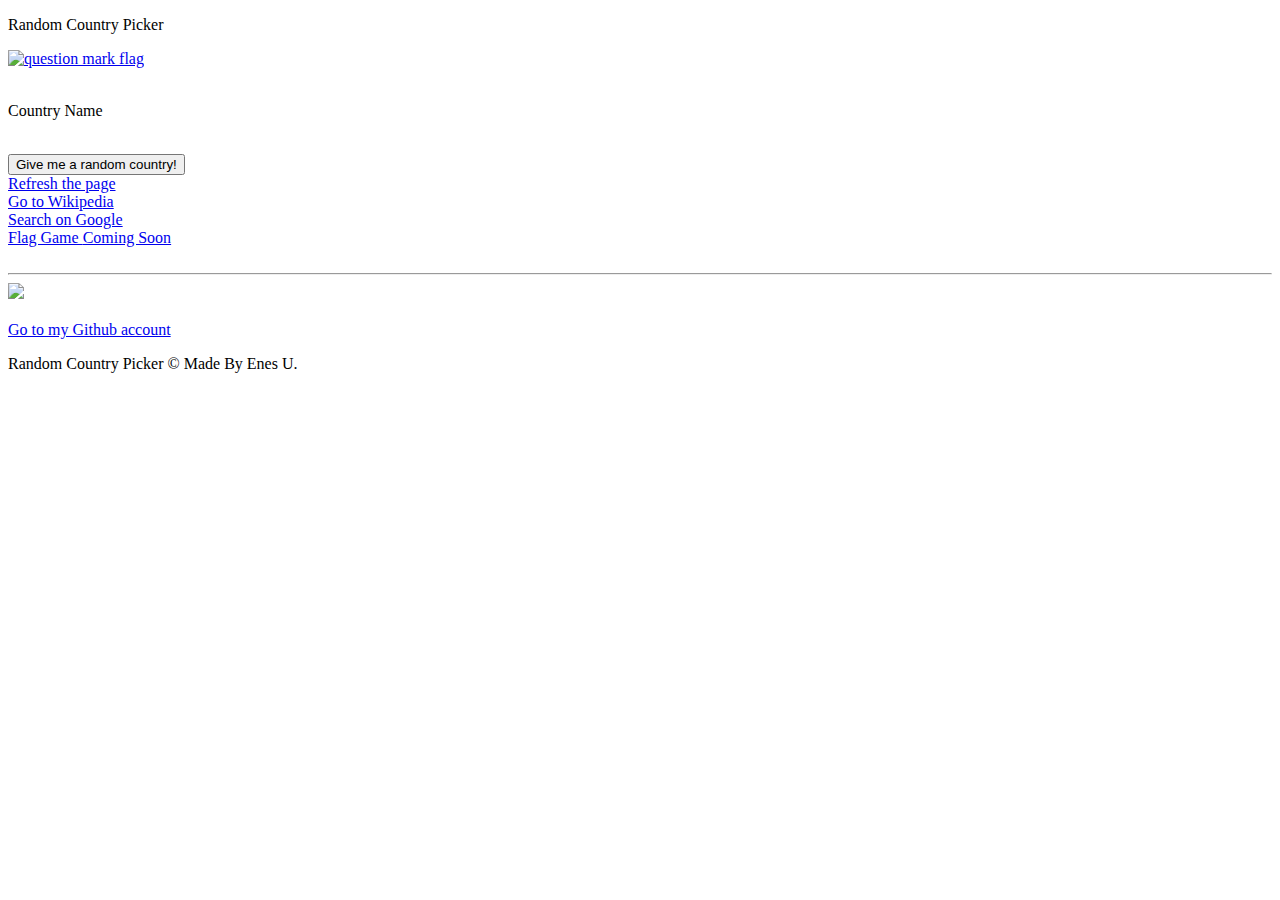
==== index.html @ c2ea5bbb "Update index.html" ====
<!DOCTYPE html>
<html lang="en">

<head>
    <meta charset="UTF-8">
    <title>Country Picker</title>
    <link rel="shortcut icon" href="https://cdn0.iconfinder.com/data/icons/peace-not-war/32/planet_earth_heart_love_world_peace-512.png" />
    <link href="https://cdn.jsdelivr.net/npm/bootstrap@5.1.0/dist/css/bootstrap.min.css" rel="stylesheet"
        integrity="sha384-KyZXEAg3QhqLMpG8r+8fhAXLRk2vvoC2f3B09zVXn8CA5QIVfZOJ3BCsw2P0p/We" crossorigin="anonymous">
    <link rel="preconnect" href="https://fonts.googleapis.com">
    <link rel="preconnect" href="https://fonts.gstatic.com" crossorigin>
    <link
        href="https://fonts.googleapis.com/css2?family=Kaisei+Tokumin:wght@500&family=Michroma&family=Urbanist:ital,wght@0,100;0,200;0,300;0,400;0,500;0,600;0,700;0,800;0,900;1,100;1,200;1,300;1,400;1,500;1,600;1,700;1,800;1,900&display=swap"
        rel="stylesheet">
    <link rel="stylesheet" href="style.css">
    <script src="country_picker.js"></script>
</head>

<body>
    <div class="container">
        <div class="row ">
            <p class="h1 header justify-content-center"> Random Country Picker </p>
        </div>
        <div class="row justify-content-center">
            <div class=" col-lg-6">
                <a class="" href="index.html">
                    <img id="flag" class="img-fluid border border-3"
                        src="https://img.freepik.com/free-vector/earth-map-countries_1284-34068.jpg?w=1480&t=st=1664319242~exp=1664319842~hmac=0b2d3ecfec1433767c5f104b86e1f6309afdbf9452048529d58ec294e975b752"
                        alt="question mark flag">
                </a>
            </div>
        </div>
        <br>
        <div class="row justify-content-center">
            <p id="country-name" class="h4 text-center "> Country Name</p>
        </div>
        <br>
        <div class="row justify-content-center">
            <button onclick="randomCountry()" type="button" id="random_button" class=" btn btn-warning btn-sm col-lg-6 "> Give me a random country! </button>
        </div>
        <div class="row justify-content-center mt-2 ">
            <a href="index.html" type="button" id="refresh_button" class=" btn btn-success btn-sm col-lg-6  ">
                Refresh the page </a>
        </div>
        <div class="row justify-content-center mt-2 ">
            <a href="https://www.wikipedia.org/" type="button" id="info_button" target="blank"
                class=" btn btn-primary btn-sm col-lg-6"> Go to Wikipedia </a>
        </div>
        <div class="row justify-content-center mt-2">
            <a href="https://www.google.com/" type="button" id="google_search" target="blank"
                class="main-button btn btn-secondary btn-sm col-lg-6"> Search on Google </a>
        </div>
    <footer class="mt-4">
        <div class="container">
            <div class="row justify-content-center mt-2">
                <a href="flag_game.html" type="button" id="flag_game" 
                    class="main-button btn btn-danger btn-sm col-lg-6 disabled"> Flag Game <span class="badge bg-dark">
                        Coming Soon</span> </a>
            </div>
        </div>
        <br>
        <hr>
        <div class="container">
    </footer>
     <div class="row justify-content-center">
         
         <a class="col-lg-6 text-center" type="button" href="https://www.buymeacoffee.com/menesuygun"><img src="https://img.buymeacoffee.com/button-api/?text=Like this? Buy me a coffee!&emoji=&slug=menesuygun&button_colour=FFDD00&font_colour=000000&font_family=Cookie&outline_colour=000000&coffee_colour=ffffff" /></a>
     </div>
     <br>
    <div class="row justify-content-center mt-2">
       
    <a href="https://github.com/menesuygun" type="button" id="github_button" target="_blank"
                class=" btn btn-info btn-sm col-lg-6">  Go to my Github account </a>  </p>
     </div> 
          <div class="row justify-content-center">
       
        <p class="col-lg-6 text-center"> Random Country Picker &copy Made By Enes U. </p>
        <br>
     </div>   
     </div>
    
    <script src="https://cdn.jsdelivr.net/npm/bootstrap@5.1.3/dist/js/bootstrap.bundle.min.js"
        integrity="sha384-ka7Sk0Gln4gmtz2MlQnikT1wXgYsOg+OMhuP+IlRH9sENBO0LRn5q+8nbTov4+1p"
        crossorigin="anonymous"></script>
</body>

</html>
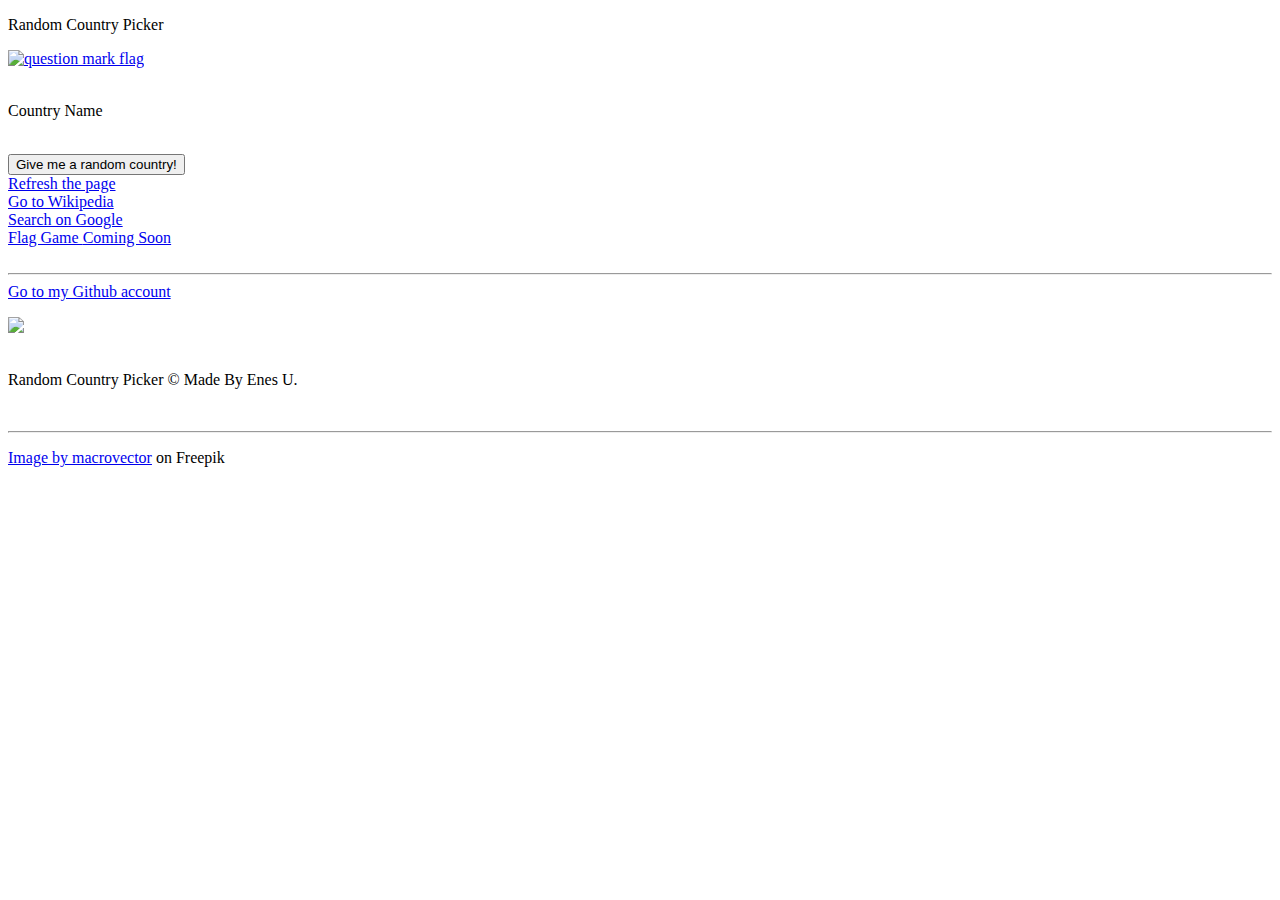
==== commit 7cfc345b: "Update index.html" ====
--- a/index.html
+++ b/index.html
@@ -50,31 +50,38 @@
             <a href="https://www.google.com/" type="button" id="google_search" target="blank"
                 class="main-button btn btn-secondary btn-sm col-lg-6"> Search on Google </a>
         </div>
-    <footer class="mt-4">
-        <div class="container">
-            <div class="row justify-content-center mt-2">
+         <div class="row justify-content-center mt-2">
                 <a href="flag_game.html" type="button" id="flag_game" 
                     class="main-button btn btn-danger btn-sm col-lg-6 disabled"> Flag Game <span class="badge bg-dark">
                         Coming Soon</span> </a>
-            </div>
-        </div>
+              </div>
+         </div>
+    <footer class="mt-4">
         <br>
         <hr>
         <div class="container">
     </footer>
+          <div class="row justify-content-center mt-2">
+       
+    <a href="https://github.com/menesuygun" type="button" id="github_button" target="_blank"
+                class=" btn btn-info btn-sm col-lg-6">  Go to my Github account </a>  </p>
+     </div> 
      <div class="row justify-content-center">
          
          <a class="col-lg-6 text-center" type="button" href="https://www.buymeacoffee.com/menesuygun"><img src="https://img.buymeacoffee.com/button-api/?text=Like this? Buy me a coffee!&emoji=&slug=menesuygun&button_colour=FFDD00&font_colour=000000&font_family=Cookie&outline_colour=000000&coffee_colour=ffffff" /></a>
      </div>
      <br>
-    <div class="row justify-content-center mt-2">
-       
-    <a href="https://github.com/menesuygun" type="button" id="github_button" target="_blank"
-                class=" btn btn-info btn-sm col-lg-6">  Go to my Github account </a>  </p>
-     </div> 
           <div class="row justify-content-center">
        
         <p class="col-lg-6 text-center"> Random Country Picker &copy Made By Enes U. </p>
+        <br>
+     </div>   
+        <hr>
+          <div class="row justify-content-center">
+       
+        <p class="col-lg-6 text-center">
+            <a href="https://www.freepik.com/free-vector/earth-map-countries_9386667.htm#query=countries&position=1&from_view=search">Image by macrovector</a> on Freepik 
+        </p>
         <br>
      </div>   
      </div>
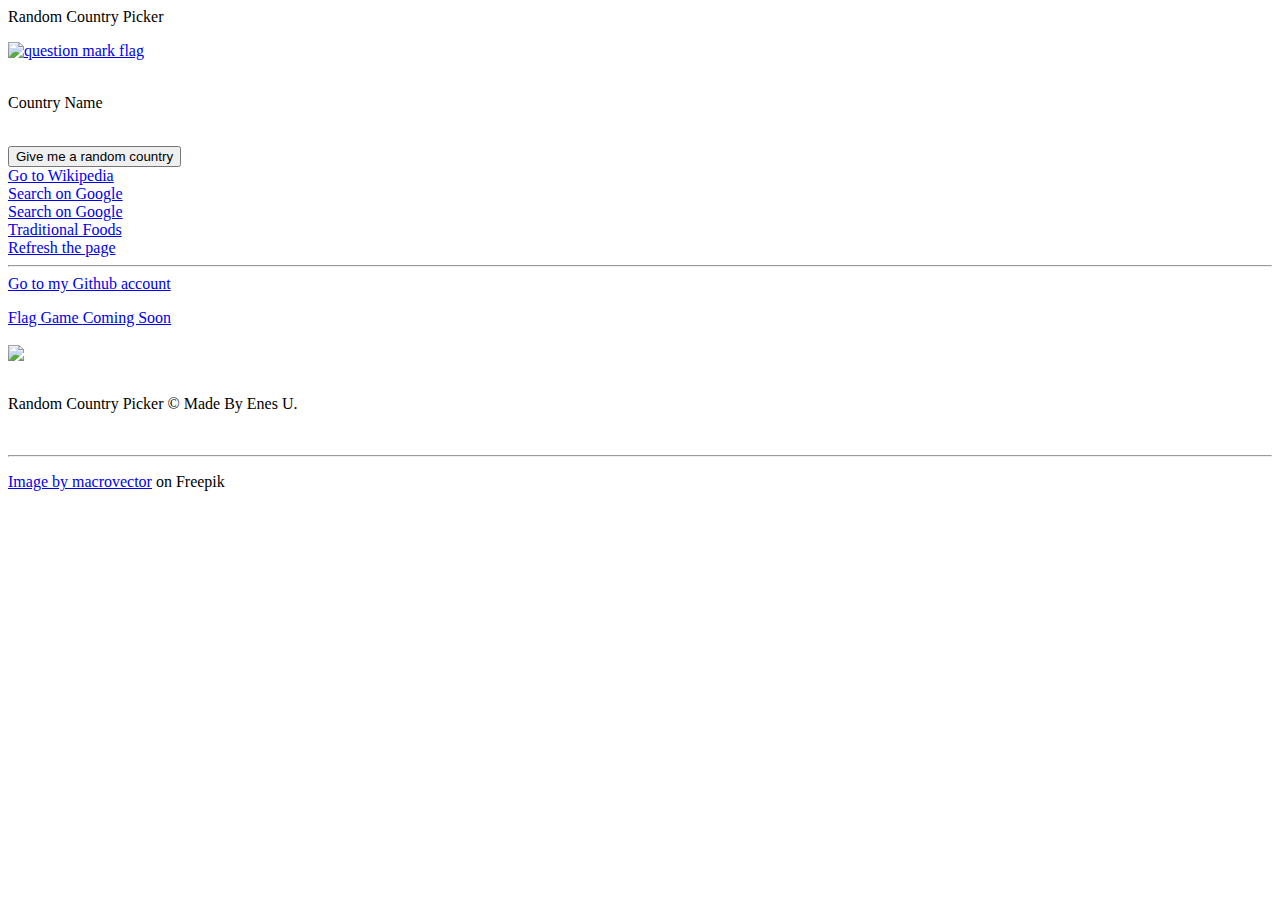
==== commit f9aba144: "Update index.html" ====
--- a/index.html
+++ b/index.html
@@ -1,28 +1,11 @@
-<!DOCTYPE html>
-<html lang="en">
-
-<head>
-    <meta charset="UTF-8">
-    <title>Country Picker</title>
-    <link rel="shortcut icon" href="https://cdn0.iconfinder.com/data/icons/peace-not-war/32/planet_earth_heart_love_world_peace-512.png" />
-    <link href="https://cdn.jsdelivr.net/npm/bootstrap@5.1.0/dist/css/bootstrap.min.css" rel="stylesheet"
-        integrity="sha384-KyZXEAg3QhqLMpG8r+8fhAXLRk2vvoC2f3B09zVXn8CA5QIVfZOJ3BCsw2P0p/We" crossorigin="anonymous">
-    <link rel="preconnect" href="https://fonts.googleapis.com">
-    <link rel="preconnect" href="https://fonts.gstatic.com" crossorigin>
-    <link
-        href="https://fonts.googleapis.com/css2?family=Kaisei+Tokumin:wght@500&family=Michroma&family=Urbanist:ital,wght@0,100;0,200;0,300;0,400;0,500;0,600;0,700;0,800;0,900;1,100;1,200;1,300;1,400;1,500;1,600;1,700;1,800;1,900&display=swap"
-        rel="stylesheet">
-    <link rel="stylesheet" href="style.css">
-    <script src="country_picker.js"></script>
-</head>
 
 <body>
-    <div class="container">
-        <div class="row ">
-            <p class="h1 header justify-content-center"> Random Country Picker </p>
+    <div class="container-fluid">
+        <div class="row justify-content-center">
+            <p class="h1 header "> Random Country Picker </p>
         </div>
-        <div class="row justify-content-center">
-            <div class=" col-lg-6">
+        <div class="row justify-content-center flag">
+            <div class=" col-lg-4">
                 <a class="" href="index.html">
                     <img id="flag" class="img-fluid border border-3"
                         src="https://img.freepik.com/free-vector/earth-map-countries_1284-34068.jpg?w=1480&t=st=1664319242~exp=1664319842~hmac=0b2d3ecfec1433767c5f104b86e1f6309afdbf9452048529d58ec294e975b752"
@@ -36,59 +19,68 @@
         </div>
         <br>
         <div class="row justify-content-center">
-            <button onclick="randomCountry()" type="button" id="random_button" class=" btn btn-warning btn-sm col-lg-6 "> Give me a random country! </button>
-        </div>
-        <div class="row justify-content-center mt-2 ">
-            <a href="index.html" type="button" id="refresh_button" class=" btn btn-success btn-sm col-lg-6  ">
-                Refresh the page </a>
+            <button onclick="randomCountry()" type="button" id="random_button"
+                class=" btn btn-warning btn-lg col-lg-4 "> Give me a random country </button>
         </div>
         <div class="row justify-content-center mt-2 ">
             <a href="https://www.wikipedia.org/" type="button" id="info_button" target="blank"
-                class=" btn btn-primary btn-sm col-lg-6"> Go to Wikipedia </a>
+                class=" btn btn-primary btn-lg col-lg-4"> Go to Wikipedia </a>
         </div>
         <div class="row justify-content-center mt-2">
             <a href="https://www.google.com/" type="button" id="google_search" target="blank"
-                class="main-button btn btn-secondary btn-sm col-lg-6"> Search on Google </a>
+                class="main-button btn btn-danger btn-lg col-lg-4"> Search on Google </a>
         </div>
-         <div class="row justify-content-center mt-2">
-                <a href="flag_game.html" type="button" id="flag_game" 
-                    class="main-button btn btn-danger btn-sm col-lg-6 disabled"> Flag Game <span class="badge bg-dark">
-                        Coming Soon</span> </a>
-              </div>
-         </div>
-    <footer class="mt-4">
+        <div class="row justify-content-center mt-2">
+            <a href="https://www.google.com/" type="button" id="google_search" target="blank"
+                class="main-button btn btn-secondary btn-lg col-lg-4"> Search on Google </a>
+        </div>
+        <div class="row justify-content-center">
+            <a href="https://www.google.com/" type="button" id="food_search" target="blank"
+                class="main-button btn btn-info btn-lg col-lg-4"> Traditional Foods </a>
+        </div>
+        <div class="row justify-content-center mt-2 ">
+            <a href="index.html" type="button" id="refresh_button" class=" btn btn-success btn-lg col-lg-4">
+                Refresh the page </a>
+        </div>
+
+    </div>
+    <div class="container-fluid mt-4">
+        <hr>
+
+        <div class="row justify-content-center mt-2">
+            <a href="https://github.com/menesuygun" type="button" id="github_button" target="_blank"
+                class=" btn btn-warning btn-sm col-lg-3"> Go to my Github account </a> </p>
+        </div>
+        <div class="row justify-content-center ">
+            <a href="flag_game.html" type="button" id="flag_game" class="button btn btn-danger btn- col-lg-3 disabled">
+                Flag Game <span class="badge bg-dark">
+                    Coming Soon</span> </a>
+        </div>
         <br>
+        <div class="row justify-content-center">
+
+            <a class="text-center" type="button" href="https://www.buymeacoffee.com/menesuygun"><img
+                    src="https://img.buymeacoffee.com/button-api/?text=Like this? Buy me a coffee!&emoji=&slug=menesuygun&button_colour=FFDD00&font_colour=000000&font_family=Cookie&outline_colour=000000&coffee_colour=ffffff" /></a>
+        </div>
+        <br>
+        <div class="row justify-content-center">
+
+            <p class="col-lg-6 text-center"> Random Country Picker &copy Made By Enes U. </p>
+            <br>
+        </div>
         <hr>
-        <div class="container">
-    </footer>
-          <div class="row justify-content-center mt-2">
-       
-    <a href="https://github.com/menesuygun" type="button" id="github_button" target="_blank"
-                class=" btn btn-info btn-sm col-lg-6">  Go to my Github account </a>  </p>
-     </div> 
-     <div class="row justify-content-center">
-         
-         <a class="col-lg-6 text-center" type="button" href="https://www.buymeacoffee.com/menesuygun"><img src="https://img.buymeacoffee.com/button-api/?text=Like this? Buy me a coffee!&emoji=&slug=menesuygun&button_colour=FFDD00&font_colour=000000&font_family=Cookie&outline_colour=000000&coffee_colour=ffffff" /></a>
-     </div>
-     <br>
-          <div class="row justify-content-center">
-       
-        <p class="col-lg-6 text-center"> Random Country Picker &copy Made By Enes U. </p>
-        <br>
-     </div>   
-        <hr>
-          <div class="row justify-content-center">
-       
-        <p class="col-lg-6 text-center">
-            <a href="https://www.freepik.com/free-vector/earth-map-countries_9386667.htm#query=countries&position=1&from_view=search">Image by macrovector</a> on Freepik 
-        </p>
-        <br>
-     </div>   
-     </div>
-    
+        <div class="row justify-content-center">
+
+            <p class="col-lg-6 text-center" id="freepik">
+                <a href="https://www.freepik.com/free-vector/earth-map-countries_9386667.htm#query=countries&position=1&from_view=search"
+                    target="_blank">Image
+                    by macrovector</a> on Freepik
+            </p>
+            <br>
+        </div>
+    </div>
+
     <script src="https://cdn.jsdelivr.net/npm/bootstrap@5.1.3/dist/js/bootstrap.bundle.min.js"
         integrity="sha384-ka7Sk0Gln4gmtz2MlQnikT1wXgYsOg+OMhuP+IlRH9sENBO0LRn5q+8nbTov4+1p"
         crossorigin="anonymous"></script>
 </body>
-
-</html>
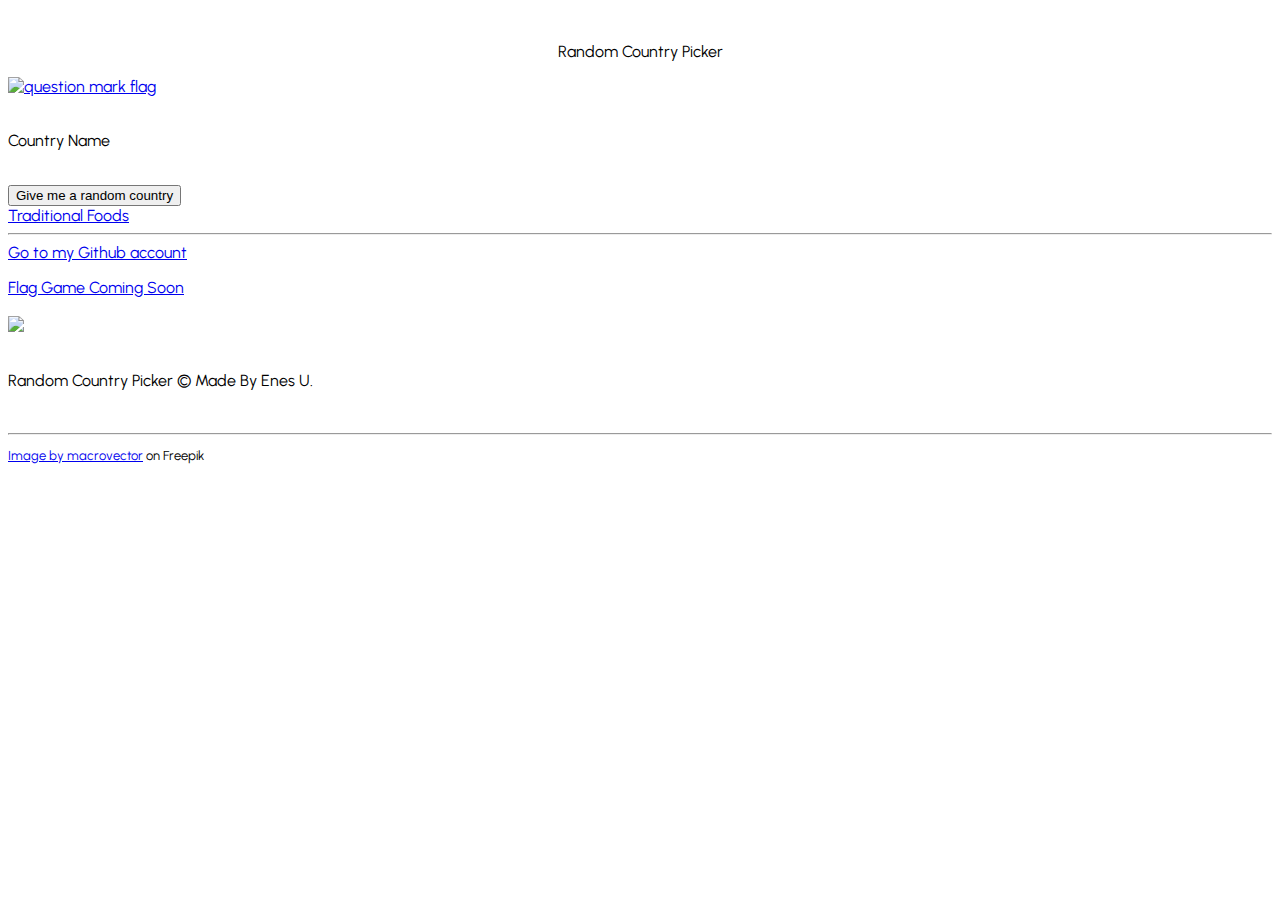
==== commit 2c2d3dfc: "Update index.html" ====
--- a/index.html
+++ b/index.html
@@ -1,3 +1,21 @@
+<!DOCTYPE html>
+<html lang="en">
+
+<head>
+    <meta charset="UTF-8">
+    <title>Country Picker</title>
+    <link rel="shortcut icon"
+        href="https://cdn0.iconfinder.com/data/icons/peace-not-war/32/planet_earth_heart_love_world_peace-512.png" />
+    <link href="https://cdn.jsdelivr.net/npm/bootstrap@5.1.0/dist/css/bootstrap.min.css" rel="stylesheet"
+        integrity="sha384-KyZXEAg3QhqLMpG8r+8fhAXLRk2vvoC2f3B09zVXn8CA5QIVfZOJ3BCsw2P0p/We" crossorigin="anonymous">
+    <link rel="preconnect" href="https://fonts.googleapis.com">
+    <link rel="preconnect" href="https://fonts.gstatic.com" crossorigin>
+    <link
+        href="https://fonts.googleapis.com/css2?family=Kaisei+Tokumin:wght@500&family=Michroma&family=Urbanist:ital,wght@0,100;0,200;0,300;0,400;0,500;0,600;0,700;0,800;0,900;1,100;1,200;1,300;1,400;1,500;1,600;1,700;1,800;1,900&display=swap"
+        rel="stylesheet">
+    <link rel="stylesheet" href="style.css">
+    <script src="country_picker.js"></script>
+</head>
 
 <body>
     <div class="container-fluid">
--- a/style.css
+++ b/style.css
@@ -0,0 +1,34 @@
+body{
+    background-color: white;
+    font-family: 'Urbanist', sans-serif;
+    margin-top: 1%;
+    padding-top: 1%;
+}
+.header{  
+    text-align: center;
+
+}
+
+#flag{
+  width: 100% ;
+  height: 350px ;
+  transition: 0.4s;
+  object-fit: fit ;
+   
+}
+
+#info_button{
+    display: none;
+}
+#google_search{
+    display: none;
+}
+#refresh_button{
+    display: none;
+}
+#question{
+    display: none;
+}
+#freepik{
+    font-size: small;
+}
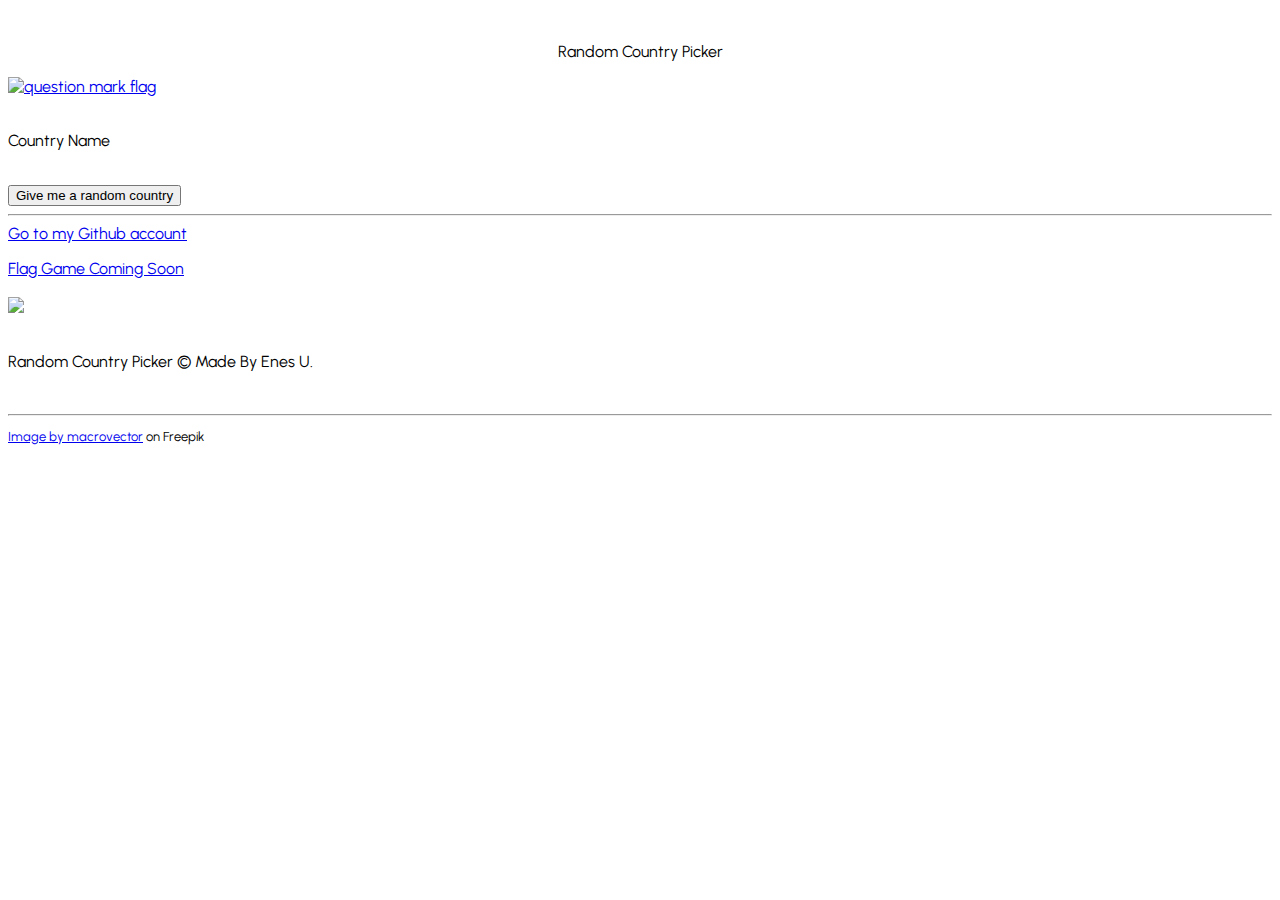
==== commit fe3139fc: "Update index.html" ====
--- a/index.html
+++ b/index.html
@@ -23,7 +23,7 @@
             <p class="h1 header "> Random Country Picker </p>
         </div>
         <div class="row justify-content-center flag">
-            <div class=" col-lg-4">
+            <div class=" col-md-4">
                 <a class="" href="index.html">
                     <img id="flag" class="img-fluid border border-3"
                         src="https://img.freepik.com/free-vector/earth-map-countries_1284-34068.jpg?w=1480&t=st=1664319242~exp=1664319842~hmac=0b2d3ecfec1433767c5f104b86e1f6309afdbf9452048529d58ec294e975b752"
@@ -38,11 +38,11 @@
         <br>
         <div class="row justify-content-center">
             <button onclick="randomCountry()" type="button" id="random_button"
-                class=" btn btn-warning btn-lg col-lg-4 "> Give me a random country </button>
+                class="main-button btn btn-warning btn-lg col-lg-4 "> Give me a random country </button>
         </div>
         <div class="row justify-content-center mt-2 ">
             <a href="https://www.wikipedia.org/" type="button" id="info_button" target="blank"
-                class=" btn btn-primary btn-lg col-lg-4"> Go to Wikipedia </a>
+                class="main-button btn btn-primary btn-lg col-lg-4"> Go to Wikipedia </a>
         </div>
         <div class="row justify-content-center mt-2">
             <a href="https://www.google.com/" type="button" id="google_search" target="blank"
@@ -57,8 +57,8 @@
                 class="main-button btn btn-info btn-lg col-lg-4"> Traditional Foods </a>
         </div>
         <div class="row justify-content-center mt-2 ">
-            <a href="index.html" type="button" id="refresh_button" class=" btn btn-success btn-lg col-lg-4">
-                Refresh the page </a>
+            <a href="index.html" type="button" id="refresh_button" 
+                class="main-button btn btn-success btn-lg col-lg-4">Refresh the page </a>
         </div>
 
     </div>
@@ -102,3 +102,5 @@
         integrity="sha384-ka7Sk0Gln4gmtz2MlQnikT1wXgYsOg+OMhuP+IlRH9sENBO0LRn5q+8nbTov4+1p"
         crossorigin="anonymous"></script>
 </body>
+
+</html>
--- a/style.css
+++ b/style.css
@@ -1,34 +1,45 @@
-body{
+body {
     background-color: white;
     font-family: 'Urbanist', sans-serif;
     margin-top: 1%;
     padding-top: 1%;
 }
-.header{  
+
+.header {
     text-align: center;
 
 }
 
-#flag{
-  width: 100% ;
-  height: 350px ;
-  transition: 0.4s;
-  object-fit: fit ;
-   
+
+#flag {
+    width: 100%;
+    height: 400px;
+    transition: 0.4s;
+    object-fit: fit;
+
+
 }
 
-#info_button{
+#info_button {
     display: none;
 }
-#google_search{
+
+#google_search {
     display: none;
 }
-#refresh_button{
+
+#refresh_button {
     display: none;
 }
-#question{
+
+#food_search{
     display: none;
 }
-#freepik{
+
+#question {
+    display: none;
+}
+
+#freepik {
     font-size: small;
 }
